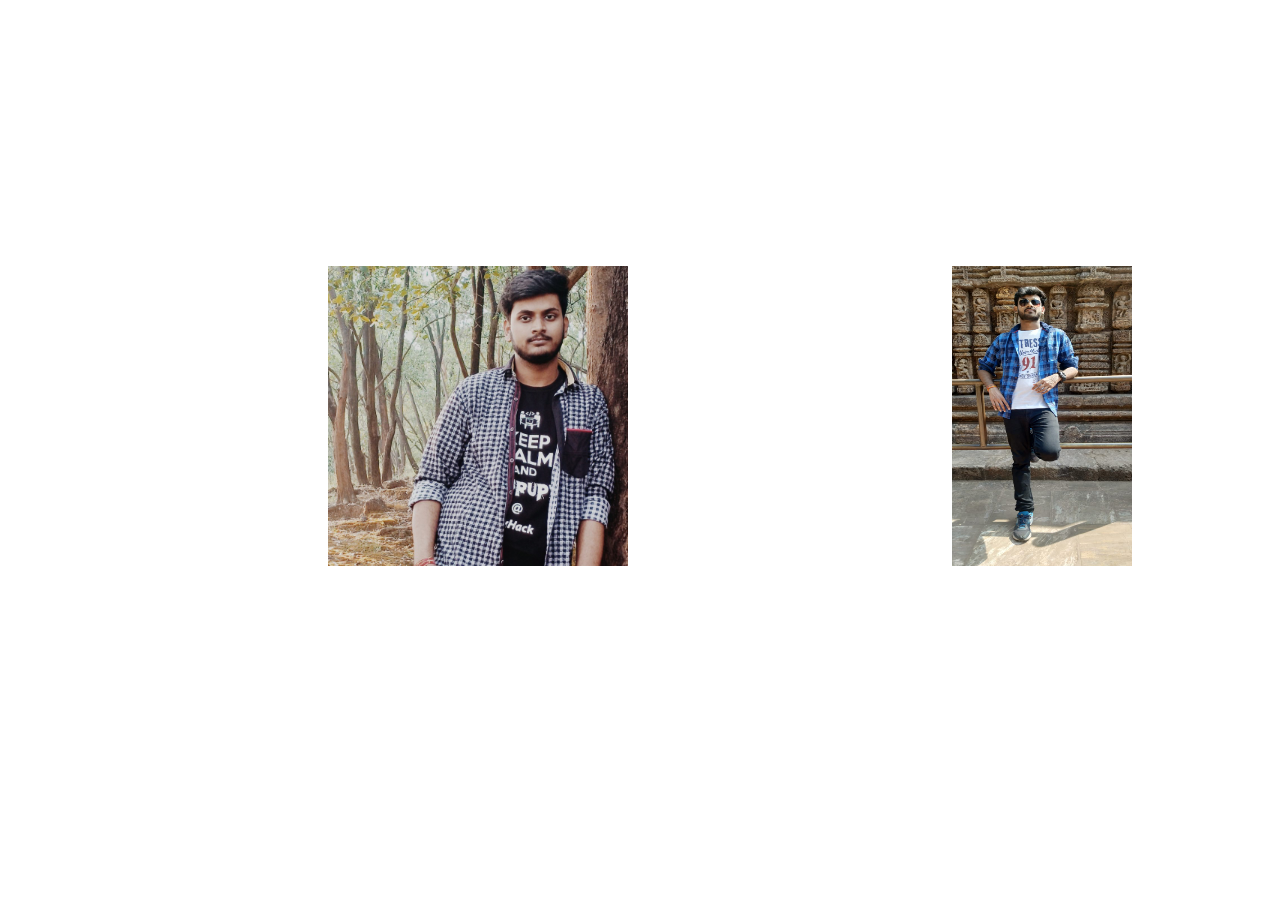
==== project.html @ 27eafbfb "Add files via upload" ====
<!DOCTYPE html>
<html>
<head>
	<link rel="stylesheet" type="text/css" href="styles.css">
	<title>Project</title>
	
		<header class="h1"s>
			<h1>Welcome to our page</h1>
		</header>
</head>
<body style= "background-image: url('bgimg.jpeg');
  		background-repeat: no-repeat; background-attachment:fixed; background-size: cover;">
	<br>

<div class="back" bgcolor="white">
	<div class="pro">
		<a href="http://harshraj24.000webhostapp.com/project.php"><img src="harsh.jpg" width="300px" height="300px"></a>
		<h1 class="n1">Harsh Raj</h1>
	</div>

	<div class="pro">
		<a href="http://harshraj24.000webhostapp.com/project.php"><img src="niraj.jpeg" width="180px" height="300px"></a>
		<h1 class="n1">Niraj Kumar</h1>
	</div>
</div>
</body>
</html>
---- styles.css ----
.n1{
	color: white;
	text-align:left;
	padding: 1rem;
	font-size: 3em;
 	position: relative;

}

.h1{
	color: white;
	text-align: center;
	padding-top: 3rem;
	padding-bottom: 0rem;
	font-size: 2rem;
 	position: relative;


}

.bod{
	display: inline;
	margin-top:0rem;
	position: relative;
	bottom: 10rem;
}


.bd{
	display: inline-block;
	position: relative;

}

.ab{
	display: inline-block;
	padding: 1rem;
	margin-top: 5rem;
	margin-left: 1rem;
}

.ab:hover{
	-ms-transform: scale(1.5); /* IE 9 */
  -webkit-transform: scale(1.5); /* Safari 3-8 */
  transform: scale(1.5);
}

.ab1:hover{
	-ms-transform: scale(1.5); /* IE 9 */
  -webkit-transform: scale(1.5); /* Safari 3-8 */
  transform: scale(1.5);
}

.ab1{
	display: inline;
	padding: 1rem;
	margin-top: 5rem;
	margin-left: 1rem;
}


.wrap{
	margin-left: 50rem;
  margin-top:10rem;
  perspective:1000px;
  perspective-origin: 50% 50%;
}
.cube{
  transform-style:preserve-3d;
  width:150px;
  height:150px;
  margin:auto;
  position:relative;
  
}
.cube img{
  position:absolute;
  opacity:1.5;
  width:300px;
  height:300px;
  
 .back{
 	background-color: white;
 	position: relative;
 	
 } 
  
}
.cube img:nth-child(1)
{
  transform:rotateY(0deg) translateZ(150px);
  
}
.cube img:nth-child(2)
{
  transform:rotateY(90deg) translateZ(150px);
  
}
.cube img:nth-child(3)
{
  transform:rotateY(180deg) translateZ(150px);
  
}
.cube img:nth-child(4)
{
  transform:rotateY(-90deg) translateZ(150px);
  
}
.cube img:nth-child(5)
{
  transform:rotateX(90deg) translateZ(150px);
  
}
.cube img:nth-child(6)
{
  transform:rotateX(-90deg) translateZ(150px);
  
}
@keyframes loop{
  from{transform:rotateX(0deg) rotateY(0deg);}
  to{transform:rotateX(360deg) rotateY(360deg);}
  
}
.cube{
  animation:loop 10s linear infinite;
}



a:link {
    color:#99e600;
}

a:visited {
    color:#99e600;
}


a:hover {
    color: red;
    transition: all 1.5s ease;
    font-size:150%;


}

.res{

	position:absolute;
	border:8px solid black;
	display:inline-flex;
	margin-bottom: 3rem;
	margin-left: 10rem;
	margin-top: 5rem;
	font-size: 5rem;
}


.her{
	position: sticky;
	top: 0;
	color: black;
	padding-top: 0px;
	padding-left:50px;
	font-size:20px;
	display: inline-block;
	border: 5px auto;
	font-size: 1.5rem;
}




.hear{
	
	position: sticky;
	top: 0;
	background-color: black;
	display: inline-block;
	margin-top:0.5rem; 
	margin-left: 0.5rem;
	padding-top:1.5rem;
	padding-bottom:1.5rem;
	padding-right:1.5rem;
	padding-left:1rem;
	border-width: 2px;
	border-color: white;
}


.hears
{	
	position: relative;
	display: inline-block;
}

.ha1
{	
	position: relative;
	display: inline-block;
	margin-top: 0px;
	margin-left: 100px;
	font-size:3em;
	color: white;
 text-shadow: 1px 1px 1px #000, 
               3px 3px 5px blue;
 }

.ba
{	
	position: relative;
	background: black;
}

.ha2
{	
	position: relative;
	display: inline-block;
	margin-top: 0px;
	margin-bottom: 20px;

	margin-left: 100px;
	text-align: center;
	font-size: 3em;
	color: white;
	text-shadow: 1px 1px 1px #000, 
               3px 3px 5px blue;
}

.ha3
{	
	position: relative;
	display: inline-block;
	position: relative;
	margin-top: 0px;
	margin-left: 80px;
	text-align: center;
	font-size: 1.5em;
	color: white;
	text-shadow: 1px 1px 1px #000, 
               3px 3px 5px blue;}


.hr2
{	
	position: relative;
	padding-top: 05px;
	padding-left: 40px;
	font-size: 5rem;
}

.hr3
{	
	position: relative;
	padding-top: 0px;
	padding-left: 40px;
	font-size: 3rem;
}

.p4
{	
	position: relative;
	padding-top:0px;
	padding-left: 40px;
	display: inline-block;
	font-size: 2rem;
}



.a1
{	
	position: relative;
	border:8px solid black;
	margin-left: 7rem;
	display: block;
	margin-right: 25rem;
	margin-top: 3rem;
	padding-left: 2rem;
	background:url("edu.jpg");
}

.a2{
	position: relative;
	border:8px solid black;
	margin-left: 7rem;
	display: block;
	margin-right: 25rem;
	margin-top: 3rem;
	padding-left: 2rem;
	background:url("work.jpg");
}

.a3{
	position: relative;
	border:8px solid black;
	display: block;
	margin-left: 7rem;
	margin-right: 25rem;
	margin-top: 3rem;
	padding-left: 2rem;
	background:url("proj.jpg");
}

.a4{
	position: relative;
	border:8px solid black;
	display: block;
	margin-left: 7rem;
	margin-right: 25rem;
	margin-top: 3rem;
	padding-left: 2rem;
	background:url("train.jpg");
}

.har
{	
	position: relative;
	font-family:sans-serif;
	margin:100px auto;
	text-align: center;
	font-size: 5rem;
	max-width: 600px;
	position: relative;
	

}

.har:before{
	content: "";
	display: block;
	width: 120px;
	height: 2px;
	background: #000;
	position: absolute;
	left: 0;
	top: 50%;
	z-index: -2;
}


.har:after{
	content: "";
	display: block;
	width: 120px;
	height: 2px;
	background: #000;
	position: absolute;
	right: 0;
	top: 50%;
	z-index: -2;
}



.list{
	position: relative;
	font-size: 3rem;
	text-shadow: 1px 1px 1px #000, 
               3px 3px 5px blue;
}



.par{
	position: relative;
	font-size: 2rem;
	color:#660066;
}


.hars
{	
	position: relative;
	font-family:sans-serif;
	margin-left:20rem;
	text-align: center;
	font-size: 5rem;
	max-width: 600px;
	position: relative;
	color: white;
	

}


.hrs{
	position: relative;
	color: white;
	padding-top: 1rem;
	padding-left: 5rem;
	margin-bottom: 1.5rem;
	text-decoration: none;

}

.hj{
	position: relative;
	font-family:sans-serif;
	margin-left:20rem;
	text-align: center;
	font-size:3rem;
	max-width: 600px;
	position: relative;
	color: white;
	margin-top: 2.5rem;

}



.fb{
	position: relative;
	display: inline-block;
	margin-left: 20rem;
        margin-top: 5rem;
        margin-bottom: 5rem;
        background-size: auto 43px;
    background-repeat: no-repeat;
	    padding-bottom: 6rem;
	    transition: transform 0.5s;
}

.fb:hover{
	-ms-transform: scale(1.5); /* IE 9 */
  -webkit-transform: scale(1.5); /* Safari 3-8 */
  transform: scale(1.5); 
}

.inst{
	position: relative;
	display: inline-block;
	margin-left: 10rem;
        margin-top: 3rem;
        margin-bottom: 5rem;
        background-size: auto 43px;
    background-repeat: no-repeat;
	    padding-bottom: 6rem;
	    transition: transform 0.5s;

	}
.inst:hover{
	-ms-transform: scale(1.5); /* IE 9 */
  -webkit-transform: scale(1.5); /* Safari 3-8 */
  transform: scale(1.5); 
}

.git{
	position: relative;
	display: inline-block;
	margin-left: 10rem;
        margin-top: 3rem;
        margin-bottom: 5rem;
        background-size:43px;
    background-repeat: no-repeat;
	    padding-bottom: 6rem;
	    transition: transform 0.5s;
	    	
}

.git:hover{
	-ms-transform: scale(1.5); /* IE 9 */
  -webkit-transform: scale(1.5); /* Safari 3-8 */
  transform: scale(1.5); 
}

.typewriter{
	padding-bottom: 5rem;
	padding-top: 0rem;
}


.pro{
	position: relative;
	display: inline-block;
	margin-left: 20rem;
        margin-top: 02rem;
        margin-bottom: 5rem;
        background-size:43px;
    background-repeat: no-repeat;
	    padding-bottom: 6rem;
	    transition: transform 0.5s;
}

.pro:hover{
	-ms-transform: scale(1.5); /* IE 9 */
  -webkit-transform: scale(1.5); /* Safari 3-8 */
  transform: scale(1.5);
}
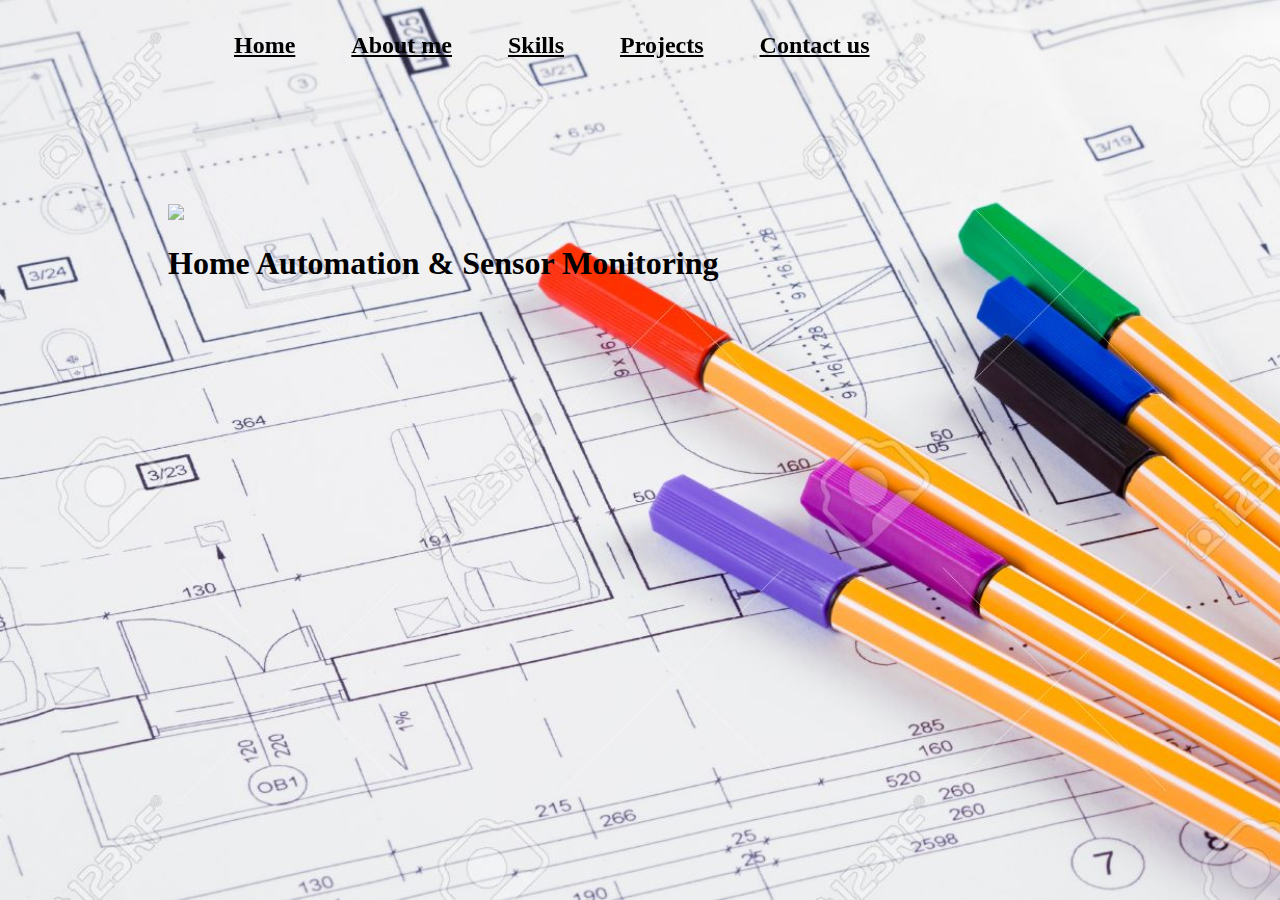
==== commit 08871e1c: "Change in background" ====
--- a/project.html
+++ b/project.html
@@ -4,24 +4,31 @@
 	<link rel="stylesheet" type="text/css" href="styles.css">
 	<title>Project</title>
 	
-		<header class="h1"s>
-			<h1>Welcome to our page</h1>
+		<header class="hear">
+			<div class="her">
+				<a href="home.html">Home</a>
+			</div>
+			<div class="her">
+				<a href="about.html">About me</a>
+			</div>
+			<div class="her">
+				<a href="skills.html">Skills</a>
+			</div>
+			<div class="her">
+				<a href="project.html">Projects</a>
+			</div>
+			<div class="her">
+				<a href="contact.html">Contact us</a>
+			</div>
 		</header>
 </head>
-<body style= "background-image: url('bgimg.jpeg');
+<body style= "background-image: url('project.jpg');
   		background-repeat: no-repeat; background-attachment:fixed; background-size: cover;">
 	<br>
-
-<div class="back" bgcolor="white">
+	<br>
 	<div class="pro">
-		<a href="http://harshraj24.000webhostapp.com/project.php"><img src="harsh.jpg" width="300px" height="300px"></a>
-		<h1 class="n1">Harsh Raj</h1>
+		<a href="http://harshraj24.000webhostapp.com/project.php"><img src="home.jpeg"></a>
+		<h1>Home Automation & Sensor Monitoring</h1>
 	</div>
-
-	<div class="pro">
-		<a href="http://harshraj24.000webhostapp.com/project.php"><img src="niraj.jpeg" width="180px" height="300px"></a>
-		<h1 class="n1">Niraj Kumar</h1>
-	</div>
-</div>
 </body>
 </html>--- a/styles.css
+++ b/styles.css
@@ -128,11 +128,12 @@
 
 
 a:link {
-    color:#99e600;
+    color:black;
+    font-weight: bolder;
 }
 
 a:visited {
-    color:#99e600;
+    color:black;
 }
 
 
@@ -157,36 +158,55 @@
 
 
 .her{
-	position: sticky;
+	position: relative;
 	top: 0;
 	color: black;
 	padding-top: 0px;
-	padding-left:50px;
+	margin-left:50px;
 	font-size:20px;
-	display: inline-block;
+	display:inline;
 	border: 5px auto;
 	font-size: 1.5rem;
 }
 
-
-
+.navbar {
+  overflow: hidden;
+  background-color: #333;
+  position: sticky;
+  top: 0;
+  width: 100%;
+}
+
+.navbar a {
+  float: left;
+  display: block;
+  color: #f2f2f2;
+  text-align: center;
+  padding: 14px 16px;
+  text-decoration: none;
+  font-size: 17px;
+}
+
+.main {
+  padding: 16px;
+  margin-top: 30px;
+  height: 1500px; /* Used in this example to enable scrolling */
+}
 
 .hear{
-	
-	position: sticky;
+  	position: fixed;
+  	overflow: hidden;
 	top: 0;
-	background-color: black;
-	display: inline-block;
 	margin-top:0.5rem; 
-	margin-left: 0.5rem;
+	margin-left: 10rem;
 	padding-top:1.5rem;
 	padding-bottom:1.5rem;
 	padding-right:1.5rem;
 	padding-left:1rem;
 	border-width: 2px;
 	border-color: white;
-}
-
+	width:100%;
+}
 
 .hears
 {	
@@ -278,6 +298,9 @@
 	margin-top: 3rem;
 	padding-left: 2rem;
 	background:url("edu.jpg");
+	background-repeat: no-repeat;
+	background-attachment:fixed; 
+	background-size: cover;
 }
 
 .a2{
@@ -289,6 +312,9 @@
 	margin-top: 3rem;
 	padding-left: 2rem;
 	background:url("work.jpg");
+	background-repeat: no-repeat;
+	background-attachment:fixed; 
+	background-size: cover;
 }
 
 .a3{
@@ -300,6 +326,9 @@
 	margin-top: 3rem;
 	padding-left: 2rem;
 	background:url("proj.jpg");
+	background-repeat: no-repeat;
+	background-attachment:fixed; 
+	background-size: cover;
 }
 
 .a4{
@@ -311,6 +340,9 @@
 	margin-top: 3rem;
 	padding-left: 2rem;
 	background:url("train.jpg");
+	background-repeat: no-repeat;
+	background-attachment:fixed; 
+	background-size: cover;
 }
 
 .har
@@ -471,19 +503,20 @@
 
 
 .pro{
-	position: relative;
-	display: inline-block;
-	margin-left: 20rem;
-        margin-top: 02rem;
+	position: absolute;
+	display:block;
+	margin-left: 10rem;
+        margin-top: 10rem;
         margin-bottom: 5rem;
-        background-size:43px;
+        background-size:20px;
     background-repeat: no-repeat;
-	    padding-bottom: 6rem;
-	    transition: transform 0.5s;
-}
-
-.pro:hover{
-	-ms-transform: scale(1.5); /* IE 9 */
-  -webkit-transform: scale(1.5); /* Safari 3-8 */
-  transform: scale(1.5);
+    justify-content: space-around;
+}
+
+img {
+  opacity: 0.7;
+}
+
+img:hover {
+  opacity: 1.0;
 }